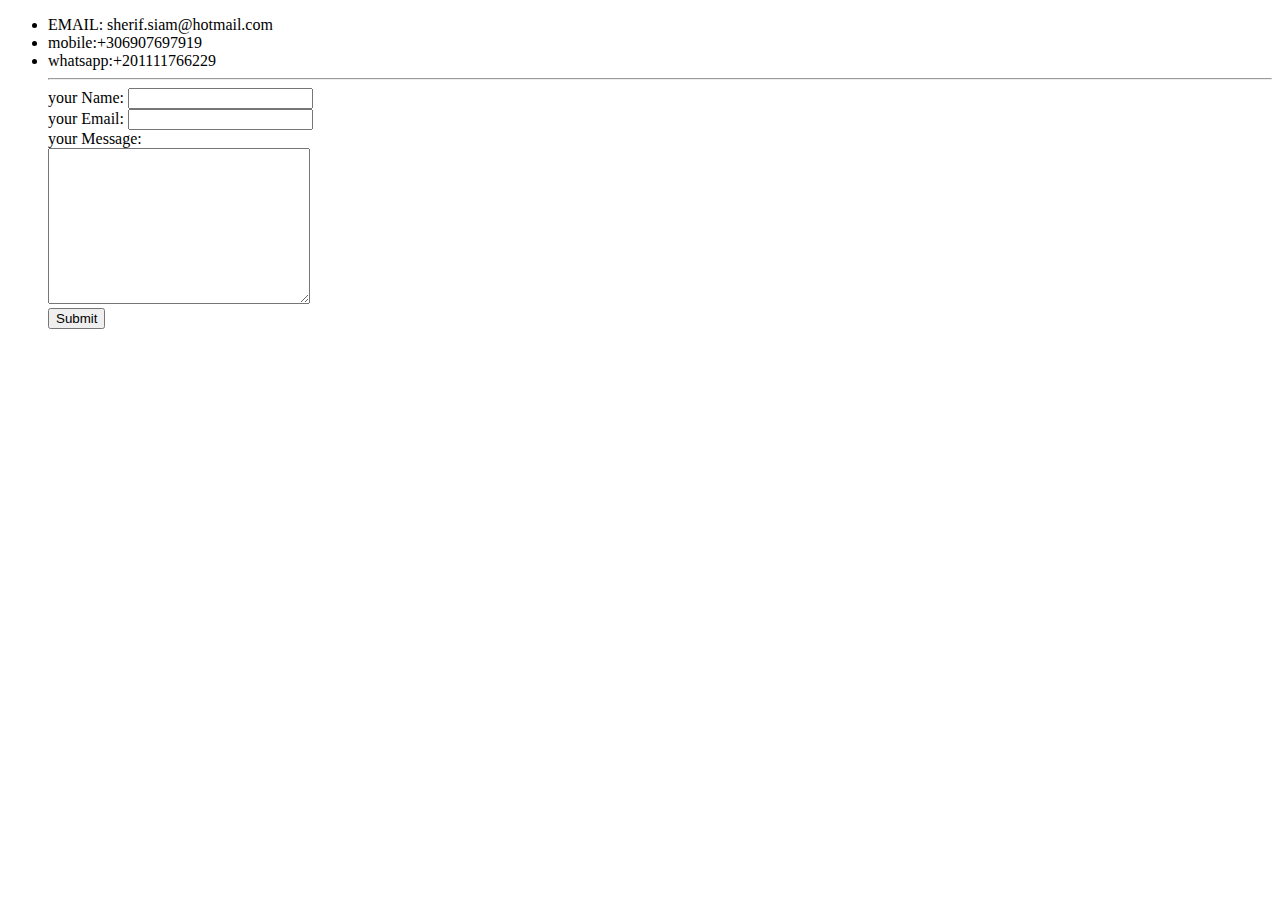
==== contact me.html @ 8bc85673 "add initial cv websites files" ====
<!DOCTYPE html>
<html lang="en">
<head>
    <meta charset="UTF-8">
    <title>contact me</title>
</head>
<body>
<ul>
    <li>EMAIL: sherif.siam@hotmail.com</li>
    <li>mobile:+306907697919</li>
    <li>whatsapp:+201111766229</li>
    <hr>
    <form action="mailto:sherif.siam@hotmail.com" method="post" enctype="text/plain">
        <label>your Name:</label>
        <input type="text" Name="yorname"><br>
        <label>your Email:</label>
        <input type="email" name="yourEmail" id=""><br>
        <label>your Message:</label><br>
        <textarea name="yourmessage" id="" cols="30" rows="10"></textarea><br>
        <input type="submit" name="">

    </form>
</ul>   
</body>
</html>
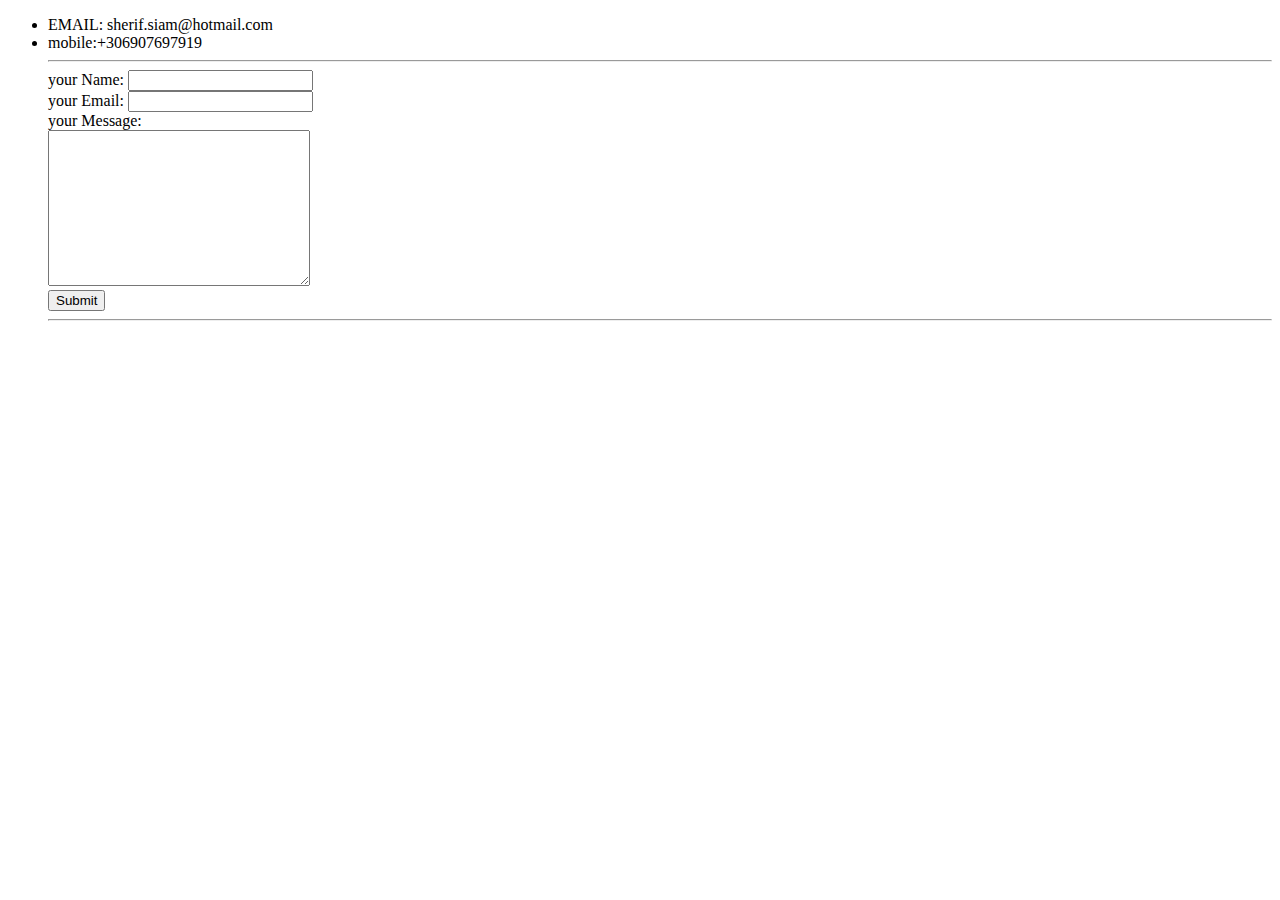
==== commit 647f1c77: "Add files via upload" ====
--- a/contact me.html
+++ b/contact me.html
@@ -3,12 +3,12 @@
 <head>
     <meta charset="UTF-8">
     <title>contact me</title>
+    <link rel="stylesheet" href="css/style.css">
 </head>
-<body>
-<ul>
+<body> 
+<ul class="contact" >
     <li>EMAIL: sherif.siam@hotmail.com</li>
     <li>mobile:+306907697919</li>
-    <li>whatsapp:+201111766229</li>
     <hr>
     <form action="mailto:sherif.siam@hotmail.com" method="post" enctype="text/plain">
         <label>your Name:</label>
@@ -18,8 +18,8 @@
         <label>your Message:</label><br>
         <textarea name="yourmessage" id="" cols="30" rows="10"></textarea><br>
         <input type="submit" name="">
-
     </form>
+    <hr>
 </ul>   
 </body>
 </html>